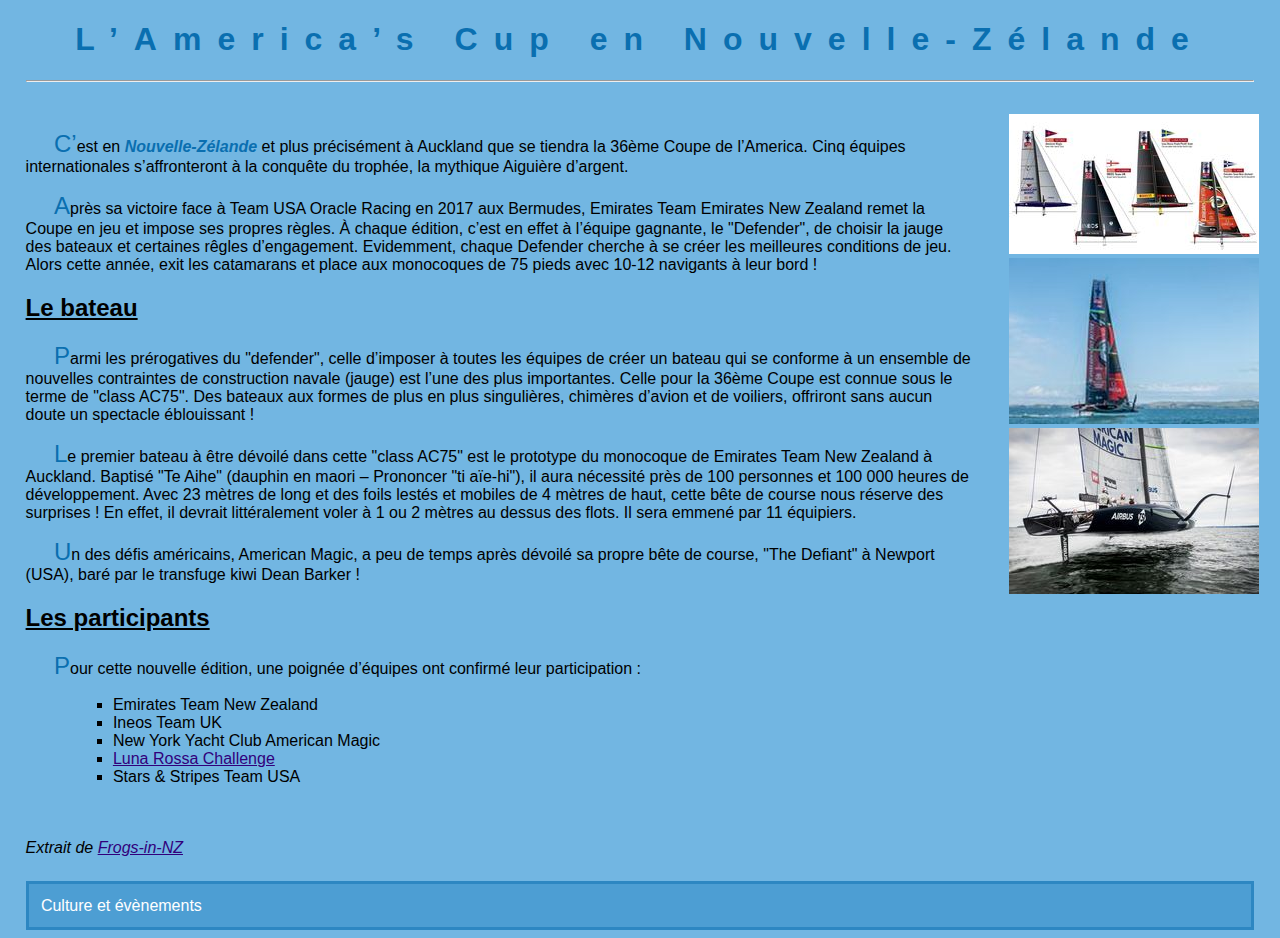
==== index.html @ 7c4eb057 "Première version du projet" ====
<!DOCTYPE html>
<html>
 <head>
   <meta charset="UTF-8" />
   <title>36th America's Cup</title>
   <link rel="icon" type="image/jpg" href="./images/36th.ico" />
   <link rel="stylesheet" type="text/css" href="./styles/36_americas_cup.css" />
 </head>
 <body>

  <h1>L’America’s Cup en Nouvelle-Zélande</h1>
  <hr />

  <section class="texte">
	<p>
	C’est en <em>Nouvelle-Zélande</em> et plus précisément à Auckland que se tiendra la 36ème Coupe de l’America. 
	Cinq équipes internationales s’affronteront à la conquête du trophée, la mythique Aiguière d’argent.
	</p>
	<p>
	Après sa victoire face à Team USA Oracle Racing en 2017 aux Bermudes, Emirates Team Emirates New Zealand remet la Coupe en jeu 
	et impose ses propres règles. À chaque édition, c’est en effet à l’équipe gagnante, le "Defender", de choisir la jauge des bateaux 
	et certaines rêgles d’engagement. Evidemment, chaque Defender cherche à se créer les meilleures conditions de jeu. 
	Alors cette année, exit les catamarans et place aux monocoques de 75 pieds avec 10-12 navigants à leur bord !
	</p>
	<h2>Le bateau</h2>
	<p>
	Parmi les prérogatives du "defender", celle d’imposer à toutes les équipes de créer un bateau qui se conforme à un ensemble de 
	nouvelles contraintes de construction navale (jauge) est l’une des plus importantes. Celle pour la 36ème Coupe est connue sous le terme de "class AC75". 
	Des bateaux aux formes de plus en plus singulières, chimères d’avion et de voiliers, offriront sans aucun doute un spectacle éblouissant !
	</p>
	<p>
	Le premier bateau à être dévoilé dans cette "class AC75" est le prototype du monocoque de Emirates Team New Zealand à Auckland. 
	Baptisé "Te Aihe" (dauphin en maori – Prononcer "ti aïe-hi"), il aura nécessité près de 100 personnes et 100 000 heures de développement. 
	Avec 23 mètres de long et des foils lestés et mobiles de 4 mètres de haut, cette bête de course nous réserve des surprises ! 
	En effet, il devrait littéralement voler à 1 ou 2 mètres au dessus des flots. Il sera emmené par 11 équipiers.
	</p>
	<p>
	Un des défis américains, American Magic, a peu de temps après dévoilé sa propre bête de course, "The Defiant" à Newport (USA), baré par le transfuge kiwi Dean Barker ! 
	</p>

	<h2>Les participants</h2>
	<p>
	Pour cette nouvelle édition, une poignée d’équipes ont confirmé leur participation :
	</p>
	<ul>
		<li> Emirates Team New Zealand </li>
		<li> Ineos Team UK </li>
		<li> New York Yacht Club American Magic </li>
		<li> <a href="./challenger/luna_rossa.html" title="Accès sécurisé au challenger Luna Rossa"> Luna Rossa Challenge </a></li>
		<li> Stars & Stripes Team USA </li>
	</ul>
  </section>
    
  <aside>
   <a href="images/AC75_Graphic.jpg"><img src="images/vAC75_Graphic.jpg" alt="AC75" /></a>
   <a href="images/AC75_Te_Aihe.jpg"><img src="images/vAC75_Te_Aihe.jpg" alt="Te_Aihe" /></a>
   <a href="images/AC75_Defiant2.jpg"><img src="images/vAC75_Defiant2.jpg" alt="Defiant" /></a>
  </aside>
  
  <footer>
   <div id="origine">Extrait de <a href="https://blog.frogs-in-nz.com/lamericas-cup-en-nouvelle-zelande-en-2021/" title="Le blog du voyage en Nouvelle-Zélande : infos pratiques, récits, bons plans" target="_blank">Frogs-in-NZ</a></div>
   <div id="categorie">Culture et évènements</div>
  </footer>
 </body>
</html>
---- styles/36_americas_cup.css ----
/* Feuille de style - Site Web - americas_cup */

body   /* Style à appliquer sur l'ensemble du document */
{
  background-color: #72B6E2 ;  /* Couleur de fond : bleu */
  margin-right: 2%;           /* Gestion des marges latérales */
  margin-left: 2%;
  font-family: Helvetica, Arial, sans-serif;
}
header
{
  margin-bottom: 2%;
}
h1    /* Style à appliquer sur les titres h1 */
{
  text-align: center;
  color: #0A6FB0;
  letter-spacing: 0.5em;
}
h2     /* Style à appliquer sur les sous-titres h2 */
{
  text-decoration: underline;
}
p em  /* Mise en évidence */
{
  font-weight: bold;
  color: #0A6FB0;
}
p      /* Style à appliquer sur les paragraphes */
{
  text-indent: 3%;
}
p:first-letter   /* Mise en évidence 1ère lettre chaque paragraphe */
{
  font-size: 150%;
  color: #0A6FB0;
}
ul     /* Style à appliquer sur les listes */
{ 
  list-style-type: square;      
  margin-left: 5%;               /* Marge interne gauche = 5% */
  margin-right: 2%;
}

footer
{
  padding-top: 1%;
  clear: both;
}

#origine    /* Style à appliquer sur la sous-partie de classe "origine" */
{
  margin-top: 2%;
  font-style: italic;
}
#categorie  /* Style à appliquer sur la sous-partie de classe "categorie" */
{
  margin-top: 2%;
  background-color: #4D9ED3;   /* Couleur de fond  */
  border-style: solid;
  border-width: medium;        /* Bordure de couleur sur les quatre côtés */
  border-color: #2D87C2;
  padding: 1%;
  color: white 				   /* texte en blanc */
} 
/* Gestion des hyperliens */
a:link
{
  color: #31007B;
}
a:visited
{
  color: #8C007B;
}
a:hover
{
  color: white;
  background: blue;
}
a:active
{
  color: black;
}

/* min-width pour grandes résolutions */
@media screen and (min-width: 1152px) 
{
  aside
  {
    padding-top: 2%;    
    width: 20%;
    float: right;
    text-align: right;
  }
  section.texte
  {
	padding-top: 2%;  
    width: 77%;
    float: left;
  }
}
/* max-width pour faibles résolutions */
@media screen and (max-width: 800px) 
{
  aside
   {
    display: none;
  }
}
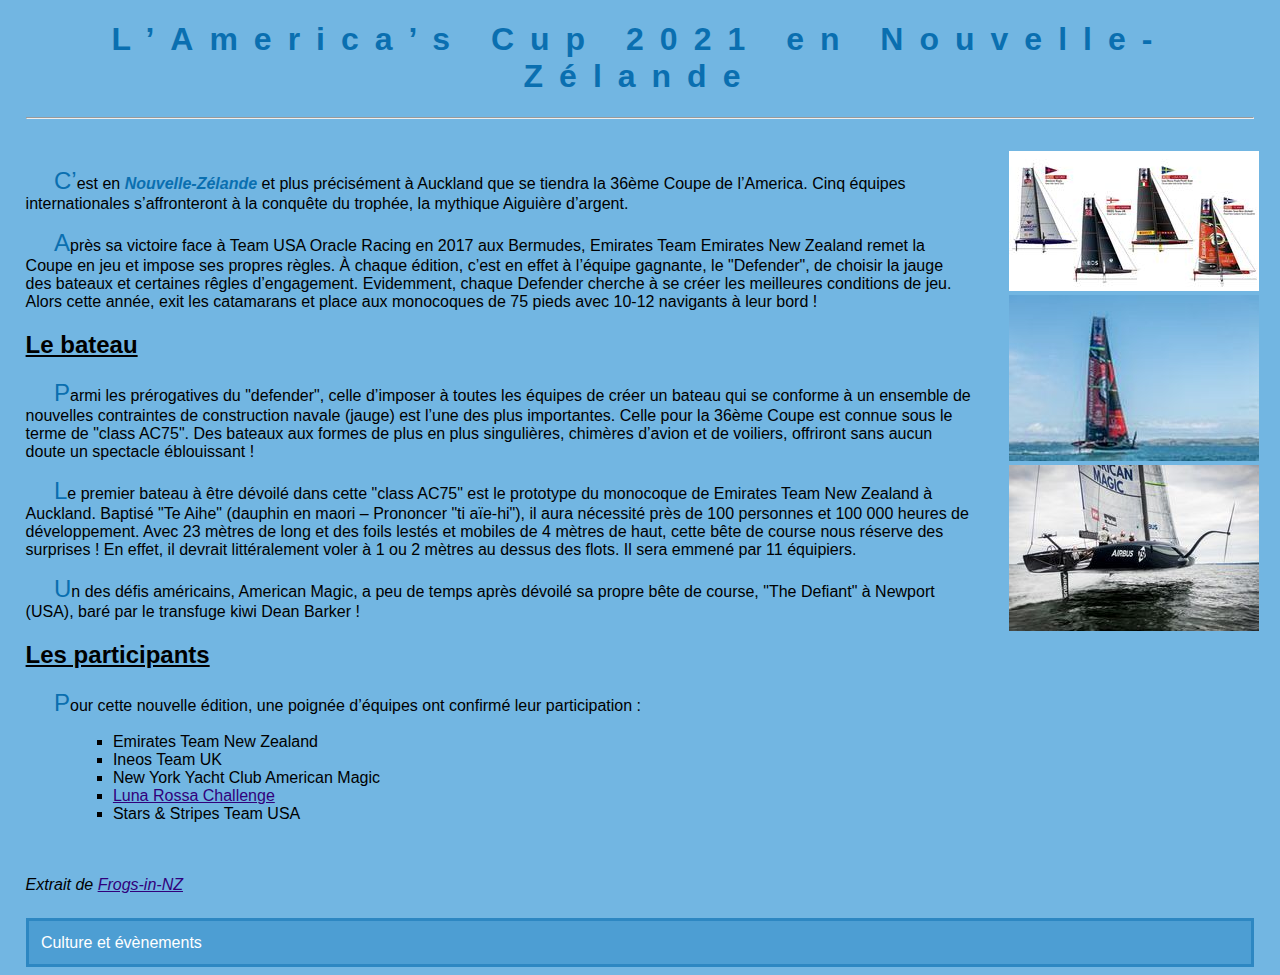
==== commit eaa7707a: "Update index.html" ====
--- a/index.html
+++ b/index.html
@@ -8,7 +8,7 @@
  </head>
  <body>
 
-  <h1>L’America’s Cup en Nouvelle-Zélande</h1>
+  <h1>L’America’s Cup 2021 en Nouvelle-Zélande</h1>
   <hr />
 
   <section class="texte">
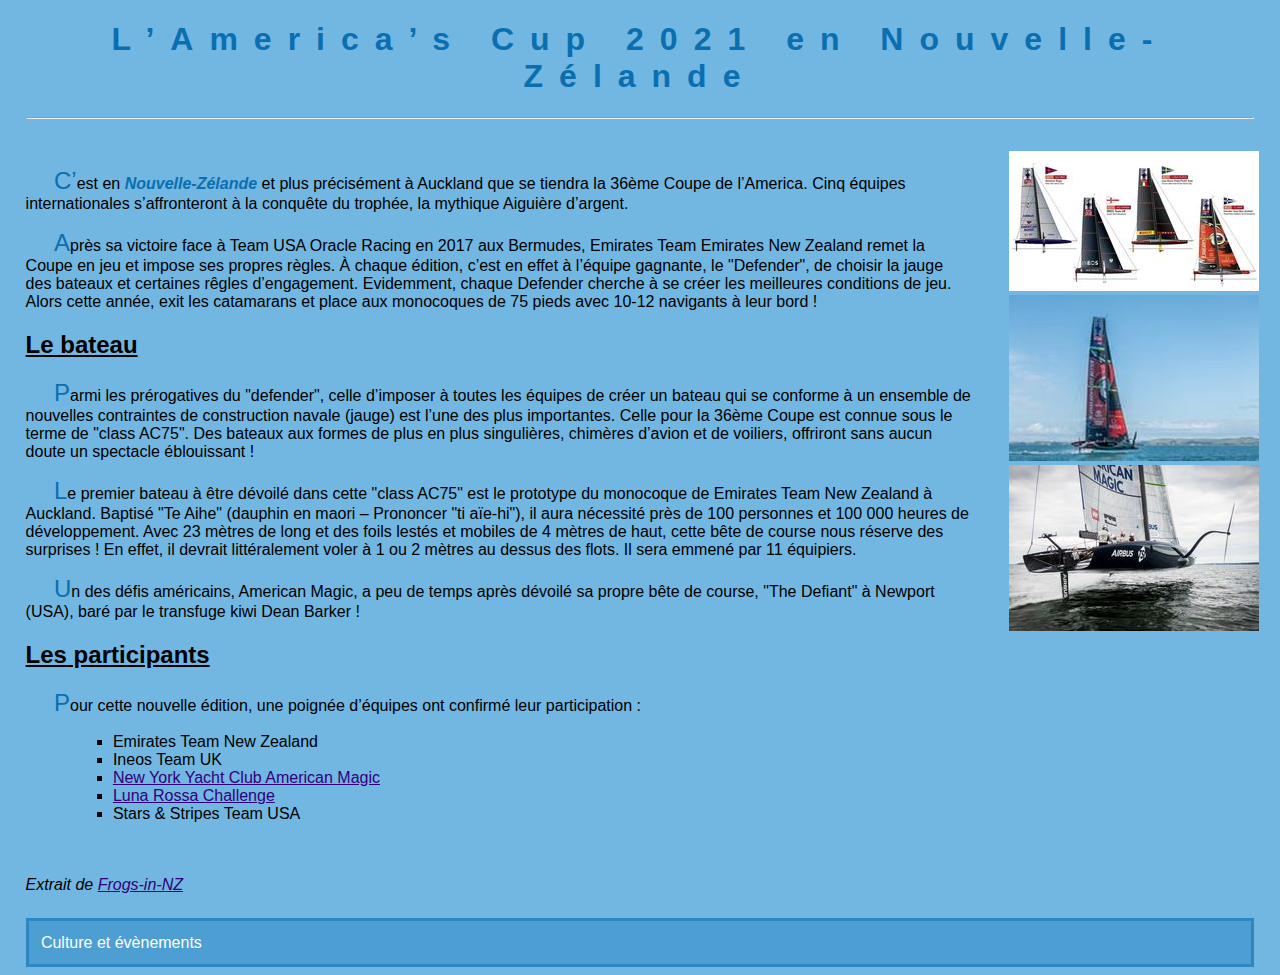
==== commit 6c760220: "Ajout hyperlien vers American Magic" ====
--- a/index.html
+++ b/index.html
@@ -45,7 +45,7 @@
 	<ul>
 		<li> Emirates Team New Zealand </li>
 		<li> Ineos Team UK </li>
-		<li> New York Yacht Club American Magic </li>
+		<li> <a href="./challenger/american_magic.html" title="Accès sécurisé au challenger American Magic">New York Yacht Club American Magic</a> </li>
 		<li> <a href="./challenger/luna_rossa.html" title="Accès sécurisé au challenger Luna Rossa"> Luna Rossa Challenge </a></li>
 		<li> Stars & Stripes Team USA </li>
 	</ul>
